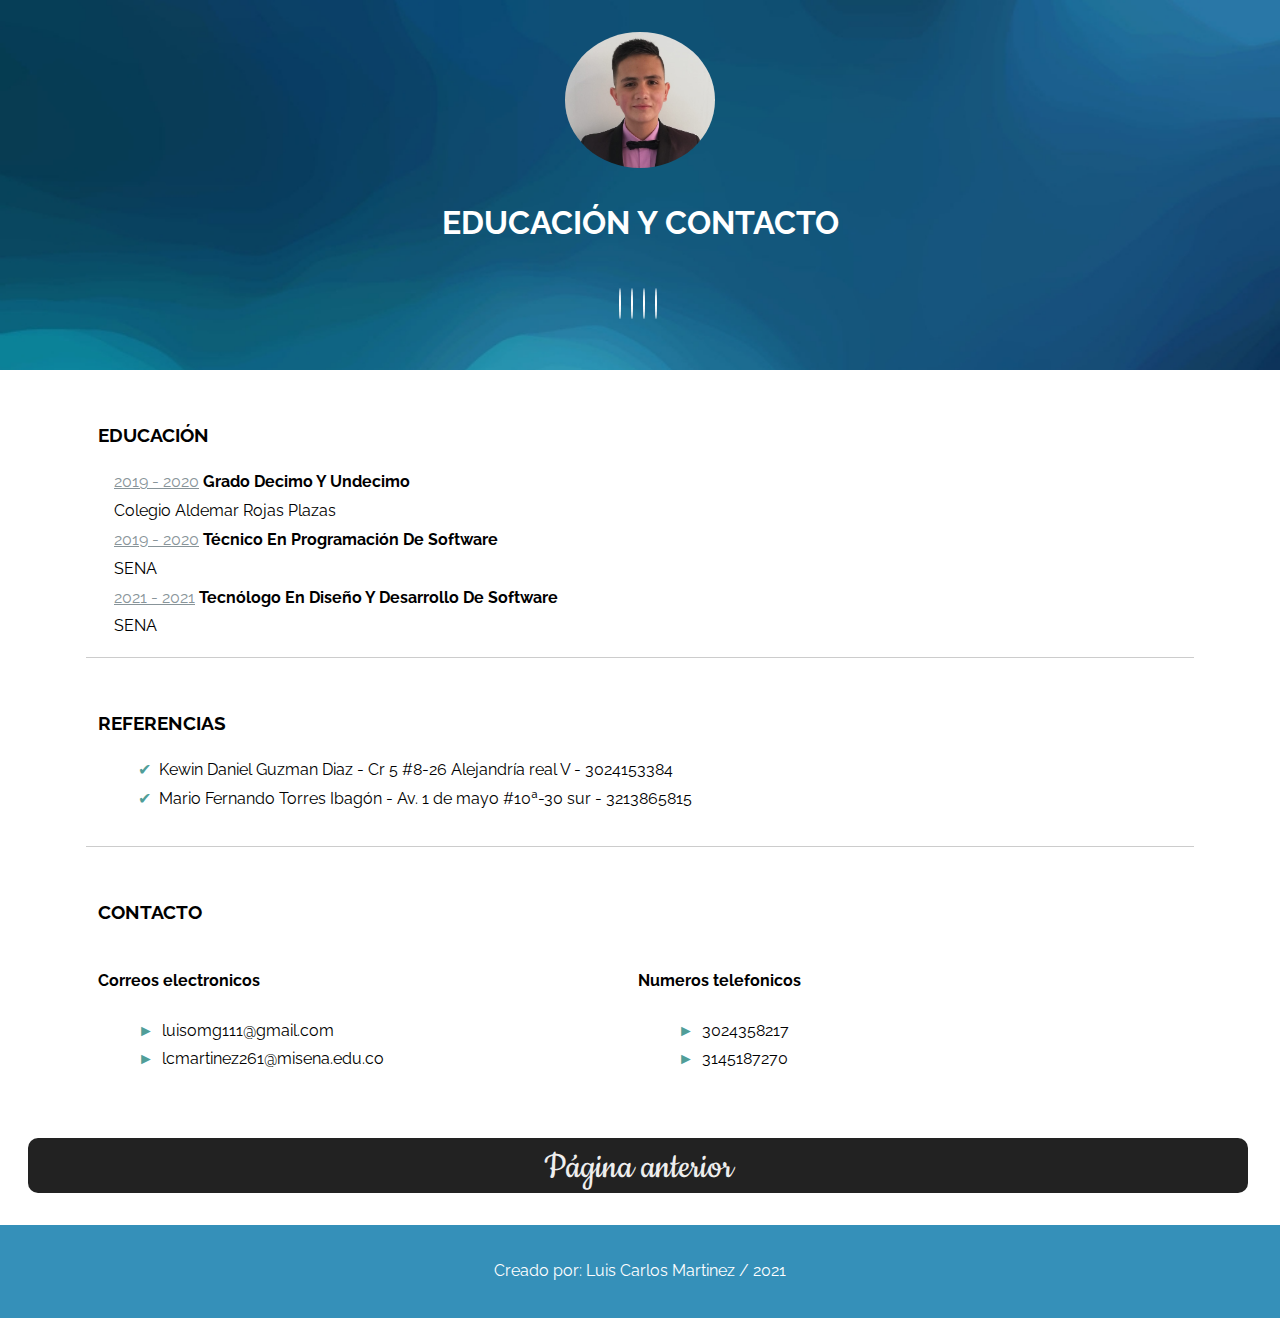
==== cv3.html @ 777c681c "Add files via upload" ====
<!DOCTYPE html>
<html>
<head>
 <meta charset="UTF-8">
 <title>Curriculum - Luis Martinez</title>
 <meta name="descripcion" content="Curriculum html css">
 <meta name="autor" content="Luis Carlos Martinez">
 <link rel="icon" href="./img/favicon.ico">
 <meta name="viewport" content="width=device-width, initial-scale=1"> 
 <link href="https://fonts.googleapis.com/css2?family=Cookie&display=swap" rel="stylesheet">
  <link rel="stylesheet" href="https://use.fontawesome.com/releases/v5.0.13/css/all.css" integrity="sha384-DNOHZ68U8hZfKXOrtjWvjxusGo9WQnrNx2sqG0tfsghAvtVlRW3tvkXWZh58N9jp" crossorigin="anonymous">
 <link rel="stylesheet" href="style.css">
</head>

<body>
<header>
<div>
<img src="./img/avatar.jpg" />
</div>
<h1>Educación y contacto</h1>
<section>
<a href="https://www.facebook.com/c4arlos/" target="_blank">
 <i class="fab fa-facebook-f"></i>
</a>
<a href="https://www.twitter.com/" target="_blank">
 <i class="fab fa-twitter"></i>
</a>
<a href="https://www.github.com/luisc111/" target="_blank">
 <i class="fab fa-github-alt"></i>
</a>
<a href="https://www.instagram.com/luis1_mg/" target="_blank">
 <i class="fab fa-instagram"></i>
</a>
</section>
</header>
<main>


<section>
<h3>Educación</h3>
<article>
<div class='school'>
<span>2019 - 2020</span> <strong>Grado decimo y undecimo</strong>
</div>
<div class="decrition">
Colegio Aldemar Rojas Plazas
</div>
</article>

<article>
<div class='school'>
<span>2019 - 2020</span> <strong>Técnico en programación de software</strong>
</div>
<div>
SENA
</div>
</article>

<article>
<div class='school'>
<span>2021 - 2021</span> <strong>Tecnólogo en diseño y desarrollo de software</strong>
</div>
<div>
SENA
</div>
</article>

</section>

<section>
<h3>Referencias</h3>
<ul class="job-description">
<li>Kewin Daniel Guzman Diaz - Cr 5 #8-26 Alejandría real V - 3024153384</li>
<li>Mario Fernando Torres Ibagón - Av. 1 de mayo #10ª-30 sur - 3213865815</li>
</ul>
</div>
</div>
</section>



<section>
<h3>Contacto</h3>
<div class='skills'>
<div class='column'>
<h4>Correos electronicos</h4>
<ul>
<li>luisomg111@gmail.com</li>
<li>lcmartinez261@misena.edu.co</li>
</ul>
</div>

<div class='column'>
<h4>Numeros telefonicos</h4>
<ul>
<li>3024358217</li>
<li>3145187270</li>
</ul>
</div>
<div>
</section>

</main>


<section>
<a href="cv2.html">
<div id="btn"><span class="noselect">Página anterior</span><div id="circle"></div></div>
</a>
</section>




<footer>
 <p>Creado por: <a href="https://www.facebook.com/c4arlos/">Luis Carlos Martinez</a>  / 2021 </p>
 </footer>
</body>
</html>
---- style.css ----
@import url('https://fonts.googleapis.com/css?family=Raleway');

body {
  margin: 0;
  font-family: 'Raleway';
  font-size: 16px;
  line-height: 1.8em;
}

a {
  color: #ffffff;
  text-decoration: none;
}

a:hover {
  opacity: 0.5;
}

article {
  padding:0 1em;
}

section{
  margin: 1em;
  padding: 1em;
}

header, main, footer {
  margin: 0 auto;
}

header {
  padding: 2em;
  text-align: center;
  background-image: url('./img/bg5.jpg');  
  background-size: cover; 
  background-position: fixed;
  color: white;
}

header section {
  margin: 0 auto;
  max-width: 640px;
}

header img {
  border-radius: 50%;
  max-width: 150px;
}

h1 {
  text-transform: uppercase;
  margin: 1em 0;
}

h3 {
  text-transform: uppercase;
}

h3, h4 {
  font-weight: bold;
}

main {
  max-width: 1140px;
}

main section:not(:last-child) {
  border-bottom: 1px solid #ccc;
}

.fab {
  border: 1px solid white;
  border-radius: 50%;
  font-size: 1.5em;
  width: 1.5em;
  height: 1.5em;
  line-height: 1.5em;
  margin: 5px;
  text-align: center;
}

.fas{
  border: 1px solid black;
  border-radius: 50%;
  font-size: 1.5em;
  width: 1.5em;
  height: 1.5em;
  line-height: 1.5em;
  margin: 5px;
  text-align: center;

}

a .fas{
  color: black;
}


a .fab{
  color: white;
}

.course, .skills {
  display: -ms-flexbox;
  display: flex;
  -ms-flex-wrap: wrap;
  flex-wrap: wrap;
}

.course .title {
  color: #509e98;
  -ms-flex: 0 0 33.3%;
  flex: 0 0 33.3%;
  max-width: 33%;
}

.course .descrition {
  -ms-flex: 0 0 66.6%;
  flex: 0 0 66.6%;
  max-width: 66.6%;
}

.course .descrition p {
  padding-left: 1em;
}

.skills .column {
  -ms-flex: 0 0 50%;
  flex: 0 0 50%;
  max-width: 50%;
}

.skills .column ul, ul.job-description {
  list-style-type: none;
}

.skills .column ul > li:before {
  content: "►";
  padding-right: 0.5em;
  color: #509e98;
}

.school, .job-title {
  text-transform: capitalize;
}

.school span, .job-title span {
  color: #889499;
  text-decoration: underline;
}

ul.job-description li:before{
  content: "✔";
  padding-right: 0.5em;
  color: #509e98;
}

footer {
 padding: 1em 1.5em;
 background: #0374a8cc;
 color: white;
 text-align: center;
}

@media only screen and (max-width: 768px) {
  .course {
    display: block;
  }

  .course .title, .course .descrition {
    max-width: 100%;
  }
}

@media only screen and (max-width: 576px) {
  .skills {
    display: block;
  }

  .skills .column {
    max-width: 100%;
  }

  footer {
    text-align: center;
  }
}

section, .btn-n{
  padding-left: 12px;
}

#btn {
  background: #222;
  height: 50px;
  min-width: 150px;
  border: none;
  border-radius: 10px;
  color: #eee;
  font-size: 40px;
  font-family: 'Cookie', cursive;
  position: relative;
  transition: 1s;
  -webkit-tap-highlight-color: transparent;
  display: flex;
  align-items: center;
  justify-content: center;
  cursor: pointer;
  padding-top: 5px;
}

#btn #circle {
  width: 5px;
  height: 5px;
  background: transparent;
  border-radius: 50%;
  position: absolute;
  top: 0;
  left: 50%;
  overflow: hidden;
  transition: 500ms;
}

.noselect {
  -webkit-touch-callout: none;
    -webkit-user-select: none;
     -khtml-user-select: none;
       -moz-user-select: none;
        -ms-user-select: none;
            user-select: none;
}

#btn:hover {
  background: gray;
}

#btn:hover #circle {
  height: 50px;
  width: 1240px;
  left: 0;
  border-radius: 0;
  border-bottom: 2px solid #eee;
}
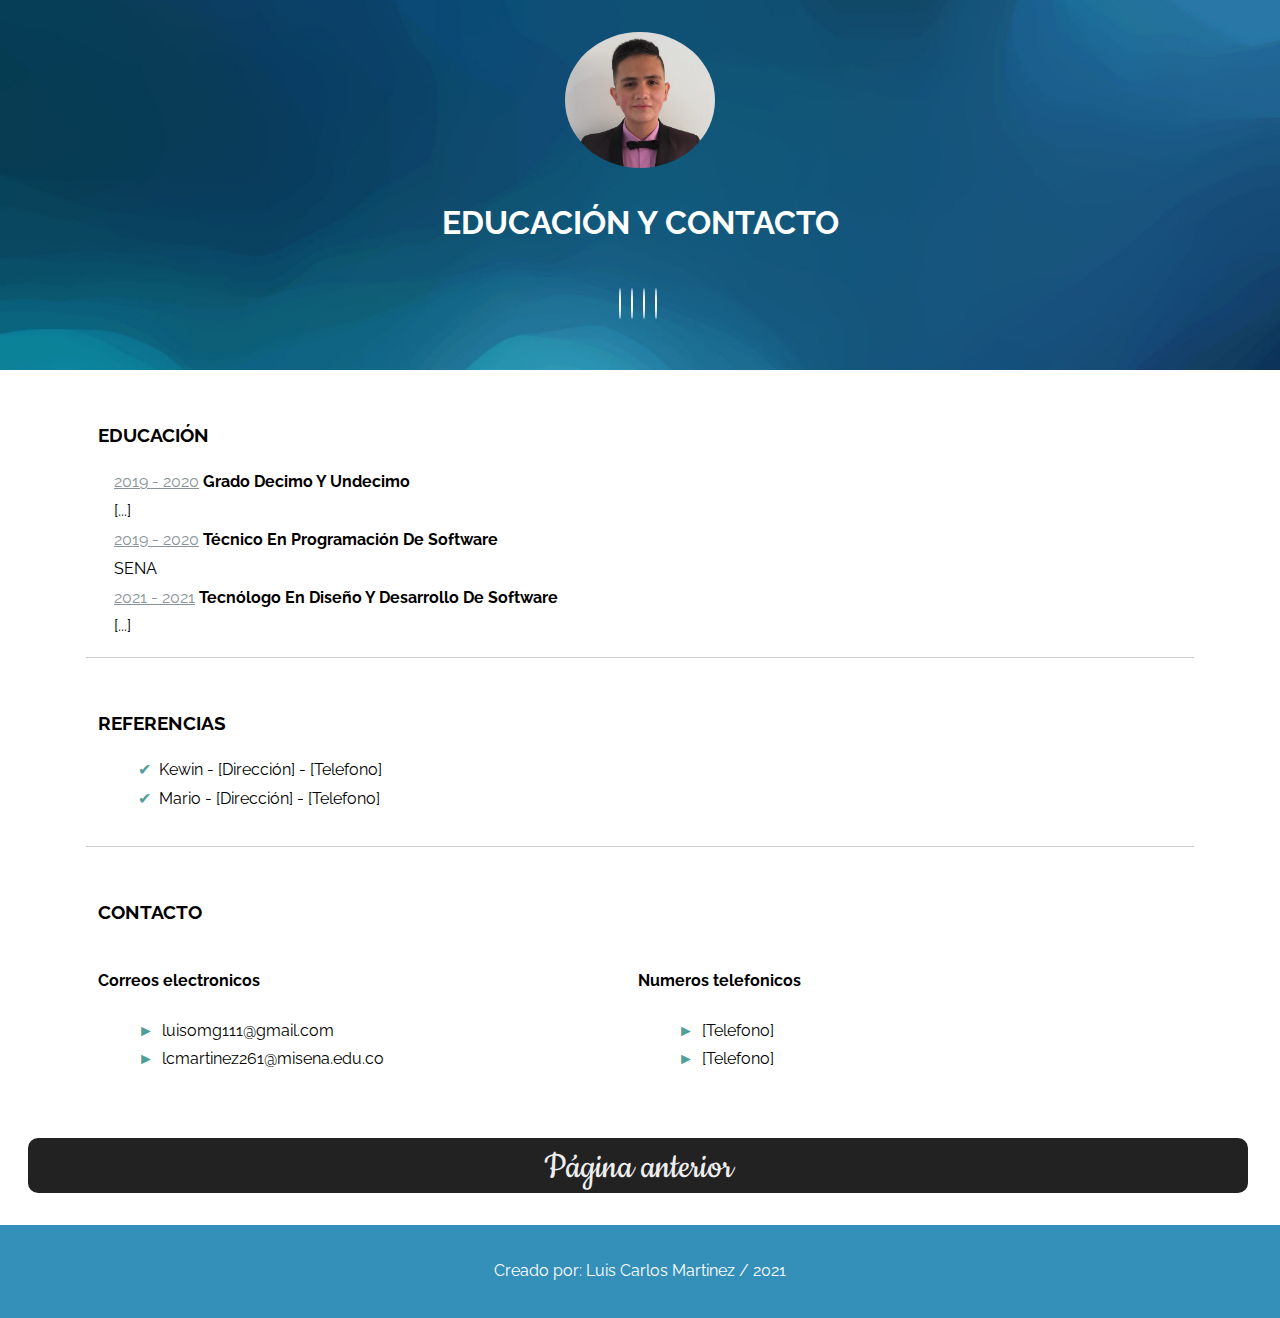
==== commit b828b1e0: "Update personal info" ====
--- a/cv3.html
+++ b/cv3.html
@@ -43,7 +43,7 @@
 <span>2019 - 2020</span> <strong>Grado decimo y undecimo</strong>
 </div>
 <div class="decrition">
-Colegio Aldemar Rojas Plazas
+[...]
 </div>
 </article>
 
@@ -61,7 +61,7 @@
 <span>2021 - 2021</span> <strong>Tecnólogo en diseño y desarrollo de software</strong>
 </div>
 <div>
-SENA
+[...]
 </div>
 </article>
 
@@ -70,8 +70,8 @@
 <section>
 <h3>Referencias</h3>
 <ul class="job-description">
-<li>Kewin Daniel Guzman Diaz - Cr 5 #8-26 Alejandría real V - 3024153384</li>
-<li>Mario Fernando Torres Ibagón - Av. 1 de mayo #10ª-30 sur - 3213865815</li>
+<li>Kewin  - [Dirección] - [Telefono] </li>
+<li>Mario  - [Dirección] - [Telefono] </li>
 </ul>
 </div>
 </div>
@@ -93,8 +93,8 @@
 <div class='column'>
 <h4>Numeros telefonicos</h4>
 <ul>
-<li>3024358217</li>
-<li>3145187270</li>
+<li>[Telefono]</li>
+<li>[Telefono]</li>
 </ul>
 </div>
 <div>
